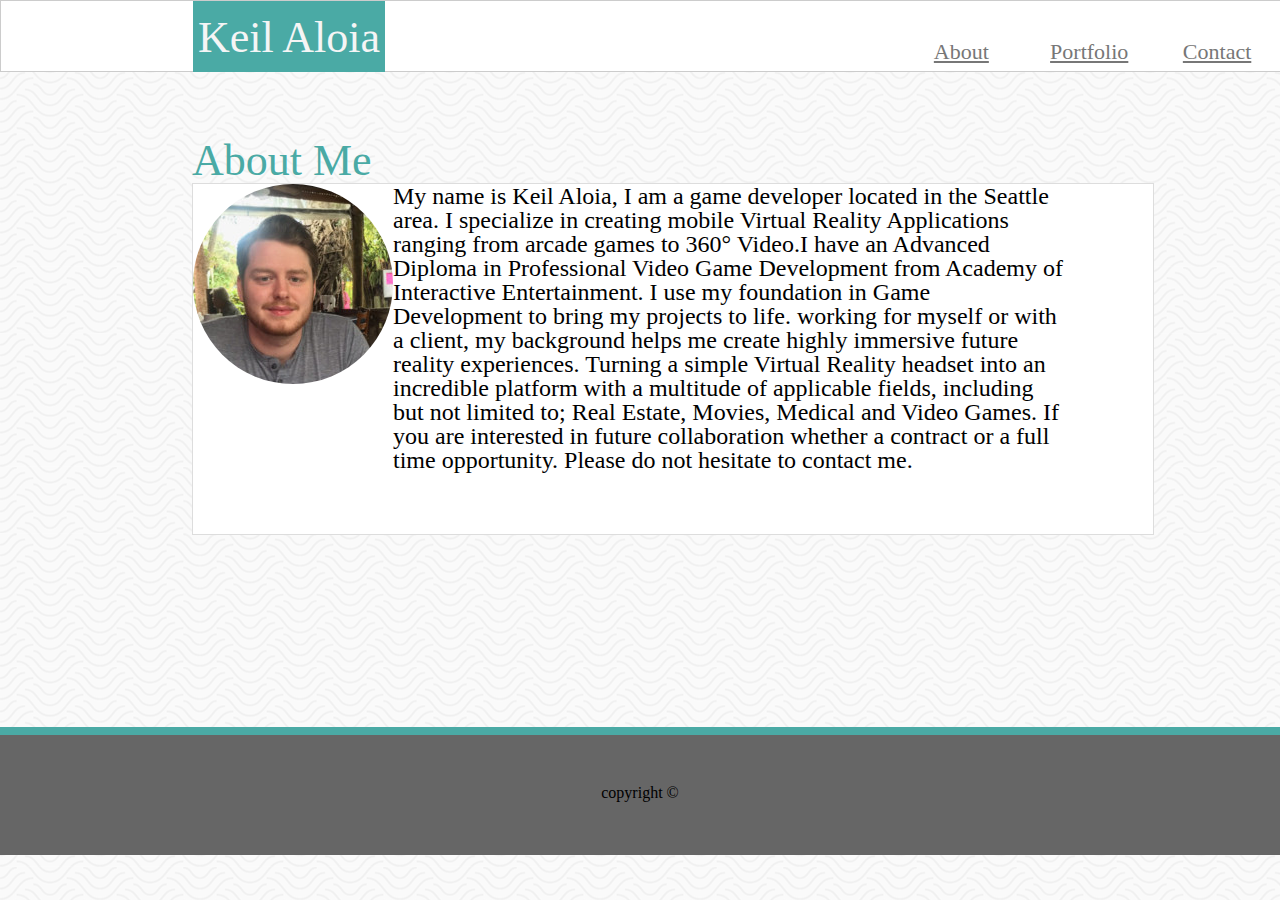
==== index.html @ a0961850 "index file restructure" ====
<!DOCTYPE html>
<!DOCTYPE html>
<html lang="en">
<head>
    <meta charset="UTF-8">
    <meta name="viewport" content="width=device-width, initial-scale=1.0">
    <meta http-equiv="X-UA-Compatible" content="ie=edge">
    <link rel="stylesheet" href="homework1/css/reset.css">
    <link rel="stylesheet" href="homework1/css/shared.css">
    <link rel="stylesheet" href="homework1/css/about.css">
    <title>Portfolio</title>
</head>
<body>
    <section id="top">
        <h1>Keil Aloia</h1>
        <div id="right">
            <a class="clickable" href="./index.html">About</a>
            <a class="clickable" href="homework1/html/portfolio.html">Portfolio</a>
            <a class="clickable" href="homework1/html/contact.html">Contact</a>   
        </div>
    </section>

    
    <div id="aboutbox">
        <h2>About Me</h2>
        <div id="about">
            <img src="homework1/Media/me.jpg" alt="Keil Aloia Image" width="50px"height="50px">
            <p id="bio">My name is Keil Aloia, I am a game developer located in the Seattle area. I specialize in creating mobile Virtual Reality Applications ranging from arcade games to 360° Video.I have an Advanced Diploma in Professional Video Game Development from Academy of Interactive Entertainment. I use my foundation in Game Development to bring my projects to life. 
             working for myself or with a client, my background helps me create highly immersive future reality experiences. Turning a simple Virtual Reality headset into an incredible platform with a multitude of applicable fields, including but not limited to; Real Estate, Movies, Medical and Video Games. If you are interested in future collaboration whether a contract or a full time opportunity. Please do not hesitate to contact me.</p>
         </div>
    </div>
    
</body>
<div>
    <div id="line"></div>
    <footer>
        <p>copyright &#169</p>
    </footer>
</div>
</html>
---- homework1/css/shared.css ----
#top
{
    background-color: #ffffff;
    width: 100%;
    height: 70px;
    border-style: solid;
    border-width: 1px;
    border-color: #cccccc;
    position: relative;
    display: inline-flex;

}
h1
{
    font-size: 44px;
    padding-top: 15px;
    position: absolute;
    text-align: center;
    margin-left: 15%;
    width: 15%;
    height: 80%;
    color: whitesmoke;
    background-color: #4aaaa5;
}
#right
{
    display:inherit;
    position: absolute;
    justify-content: flex-end;
    right: 0;
    width: 30%;
    height: 100%;
}

.clickable
{
    font-size: 22px;
    color: #777777;
    text-align: center;
    margin-top: 30px;
    padding-top: 10px;
    width: 33.3%;
}
#line
{
    border-style: solid;
    border-width: 4px;
    border-color: #4aaaa5
}
footer
{
    height: 70px;
    padding-top: 50px;
    text-align: center;

    border-color: #cccccc;
    background-color: #666666; 

}
body
{
    background-image: url("../Media/papyrus.png")
}
---- homework1/css/about.css ----
img
{
    height: 200px;
    width: 200px;
    border-radius: 50%;
}
#aboutbox
{
    margin-top: 5%;
    margin-bottom: 15%;

}
#about
{
    margin-left: 15%;
    margin-right: auto;
    font-size: 22px;
    display: inline-flex;
    position: relative;
    width: 960px;
    height: 350px;
    border-style: solid;
    border-width: 1px;
    border-color: #dddddd;
    background-color: #ffffff;

}

h2
{
    color: #4aaaa5;
    font-size: 44px;
    margin-left: 15%;
    margin-right: auto;
}
img
{
    align-content: left;
    position: relative;
}
#bio
{
    font-size: 24px;
    align-content: left;
    width: 70%;
    position: relative;
}
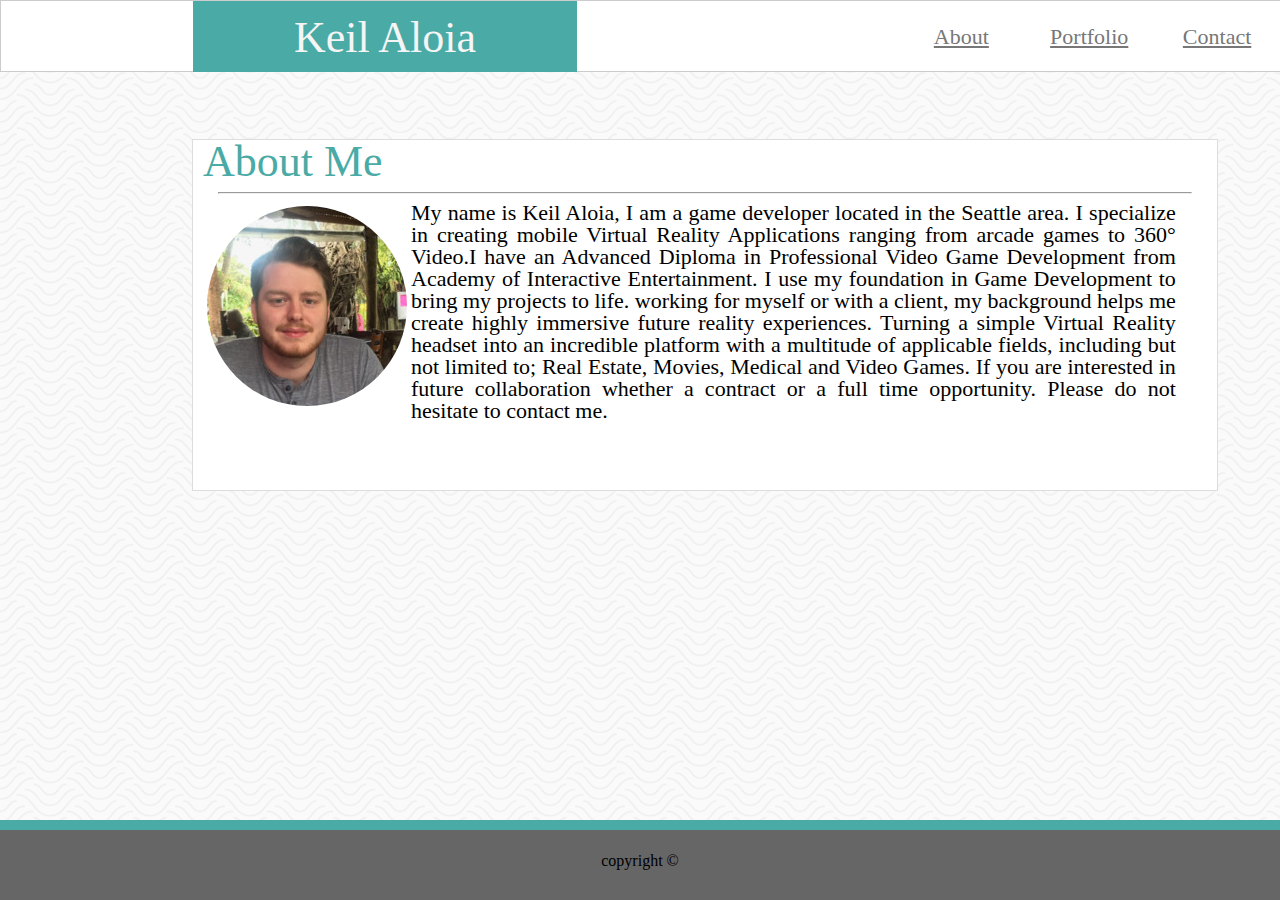
==== commit ab041c66: "slightly rushed mobile scaling" ====
--- a/index.html
+++ b/index.html
@@ -23,6 +23,8 @@
     
     <div id="aboutbox">
         <h2>About Me</h2>
+        <hr id="hat"></hr>        
+
         <div id="about">
             <img src="homework1/Media/me.jpg" alt="Keil Aloia Image" width="50px"height="50px">
             <p id="bio">My name is Keil Aloia, I am a game developer located in the Seattle area. I specialize in creating mobile Virtual Reality Applications ranging from arcade games to 360° Video.I have an Advanced Diploma in Professional Video Game Development from Academy of Interactive Entertainment. I use my foundation in Game Development to bring my projects to life. 
@@ -31,10 +33,11 @@
     </div>
     
 </body>
+
 <div>
-    <div id="line"></div>
     <footer>
-        <p>copyright &#169</p>
+        <hr id="line"></hr>        
+        <p id="copy">copyright &#169</p>
     </footer>
 </div>
 </html>--- a/homework1/css/shared.css
+++ b/homework1/css/shared.css
@@ -1,7 +1,7 @@
 #top
 {
     background-color: #ffffff;
-    width: 100%;
+    width: 100vw;
     height: 70px;
     border-style: solid;
     border-width: 1px;
@@ -17,7 +17,7 @@
     position: absolute;
     text-align: center;
     margin-left: 15%;
-    width: 15%;
+    width: 30%;
     height: 80%;
     color: whitesmoke;
     background-color: #4aaaa5;
@@ -37,22 +37,29 @@
     font-size: 22px;
     color: #777777;
     text-align: center;
-    margin-top: 30px;
+    margin-top: 15px;
     padding-top: 10px;
     width: 33.3%;
 }
 #line
 {
+    margin-top: -10px;
     border-style: solid;
-    border-width: 4px;
-    border-color: #4aaaa5
+    border-width: 5px; 
+    border-color: #4aaaa5;  
+    
+}
+#copy
+{
+    padding-top: 15px;
 }
 footer
 {
     height: 70px;
-    padding-top: 50px;
+    width: 100vw;
+    position: absolute;
     text-align: center;
-
+    bottom: 0;
     border-color: #cccccc;
     background-color: #666666; 
 
@@ -61,3 +68,80 @@
 {
     background-image: url("../Media/papyrus.png")
 }
+
+ @media screen and (max-width: 980px)
+{
+    #top
+    {
+        border-width: 0px;
+    }
+    h1
+    {
+        width: 30%;
+        
+
+    }
+    #right
+    {
+        width: 40%;
+    }
+    .clickable
+    {
+        width: 33%;
+        margin-top:15px;
+    }
+}
+@media screen and (max-width: 768px)
+{
+    #top
+    {
+        border-width: 0px;
+    }
+    h1
+    {
+        width: 30%;
+
+    }
+    #right
+    {
+        padding-left: 45%;
+        width: 55%
+    }
+    .clickable
+    {
+        width: 25%;
+        margin-top:15px;
+    }
+
+}
+@media screen and (max-width: 640px)
+{
+    #top
+    {
+        border-width: 0px;
+    }
+    h1
+    {
+        width: 100%;
+        margin: 0;
+        
+    }
+    #right
+    {
+        margin-top:11%;
+        padding-right: 20%;
+        width: 100%;
+        background-color: #ffffff;
+    }
+    .clickable
+    {
+        margin-top: 15px;
+        width: 20%;
+        
+    }
+
+
+
+}
+
+
--- a/homework1/css/about.css
+++ b/homework1/css/about.css
@@ -4,21 +4,15 @@
     height: 200px;
     width: 200px;
     border-radius: 50%;
+    margin: 4px;
+    float: left;
+
 }
 #aboutbox
 {
     margin-top: 5%;
-    margin-bottom: 15%;
-
-}
-#about
-{
     margin-left: 15%;
-    margin-right: auto;
-    font-size: 22px;
-    display: inline-flex;
-    position: relative;
-    width: 960px;
+    width: 80vw;
     height: 350px;
     border-style: solid;
     border-width: 1px;
@@ -26,23 +20,68 @@
     background-color: #ffffff;
 
 }
+#hat
+{
+    width: 95%;
+}
+#about
+{
+    
+    font-size: 22px;
+    text-align: justify;
+    padding-left: 10px;
+    width: 95%;
+
+
+}
 
 h2
 {
+    padding-left: 10px;
     color: #4aaaa5;
     font-size: 44px;
-    margin-left: 15%;
-    margin-right: auto;
 }
-img
+
+@media screen and (max-width: 980px)
 {
-    align-content: left;
-    position: relative;
+    #aboutbox
+    {
+        margin-top: 15%;
+        margin-left: 10%;
+        width: 80%;
+        height: 80%;
+    }
+    #about
+    { 
+        font-size: 20x;
+    }
 }
-#bio
+@media screen and (max-width: 768px)
 {
-    font-size: 24px;
-    align-content: left;
-    width: 70%;
-    position: relative;
+    #aboutbox
+    {
+        margin-top: 15%;
+        margin-left: 10%;
+        width: 80%;
+        height: 80%;
+    }
+    #about
+    { 
+        font-size: 20x;
+    }
 }
+@media screen and (max-width: 640px)
+{
+    #aboutbox
+    {
+    
+        margin-top: 15%;
+        margin-left: 10%;
+        width: 80%;
+        height: 80%;
+    }
+    #about
+    { 
+        font-size: 20x;
+    }
+} 
